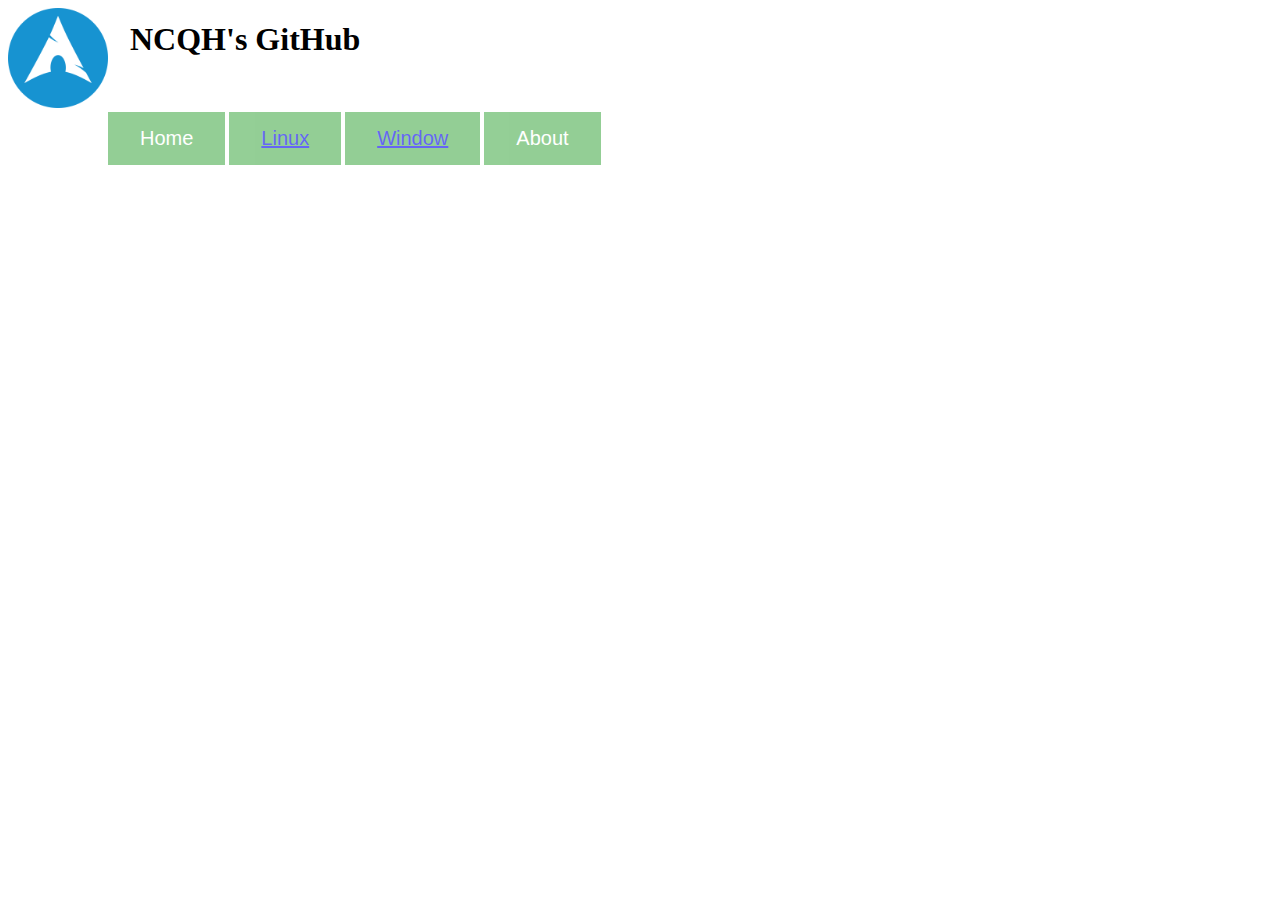
==== linux.html @ cd32ef4f "HTML" ====
<!DOCTYPE html>
<html lang="en">
<head>
    <meta charset="UTF-8">
    <meta name="viewport" content="width=device-width, initial-scale=1.0">
    <title>Linux</title>
    <link rel="stylesheet" href="./common.css">
    <link rel="icon" href="./archlinux-512.png">
</head>
<body>
    <img src="./archlinux-512.png" alt="arch-logo">
    <h1>
        NCQH's GitHub
    </h1>   
    <div id="tag">
        <button>Home</button>
        <button> <a href="./linux.html">Linux</a></button>
        <button><a href="./window.html">Window</a></button>
        <button>About</button>
    </div>
</body>
</html>
---- common.css ----
tr, td {
    border: 1px solid black;
    border-radius: 3px;
    text-align: center;
    padding: 10px;
    border-spacing: 0px;
}

body {
    background-image: ulr("./tips-for-using-background-textures-in-web-design.jpg");
}
button {
    background-color: #4CAF50;
    opacity: 0.6;
    border:  none;
    color: white;
    padding: 15px 32px;
    text-align: center;
    text-decoration: none;
    display: inline-block;
    font-size: 20px;
    transition-duration: 0.4s;
}

#tag {
    left: 100px;
    top: auto;
    position: relative;
}

button:hover {
    background-color: white;
    color: black;
    box-shadow: 0 12px 16px 0 rgba(0,0,0,0.24), 0 17px 50px 0 rgba(0,0,0,0.19);
    cursor: pointer;
}

img {
    max-width: 100px;
    position: relative;
}

h1 {
    position: absolute;
    left: 130px;
    top: 0;
}

button img {
    max-width: 40px;
    margin: 0;
}
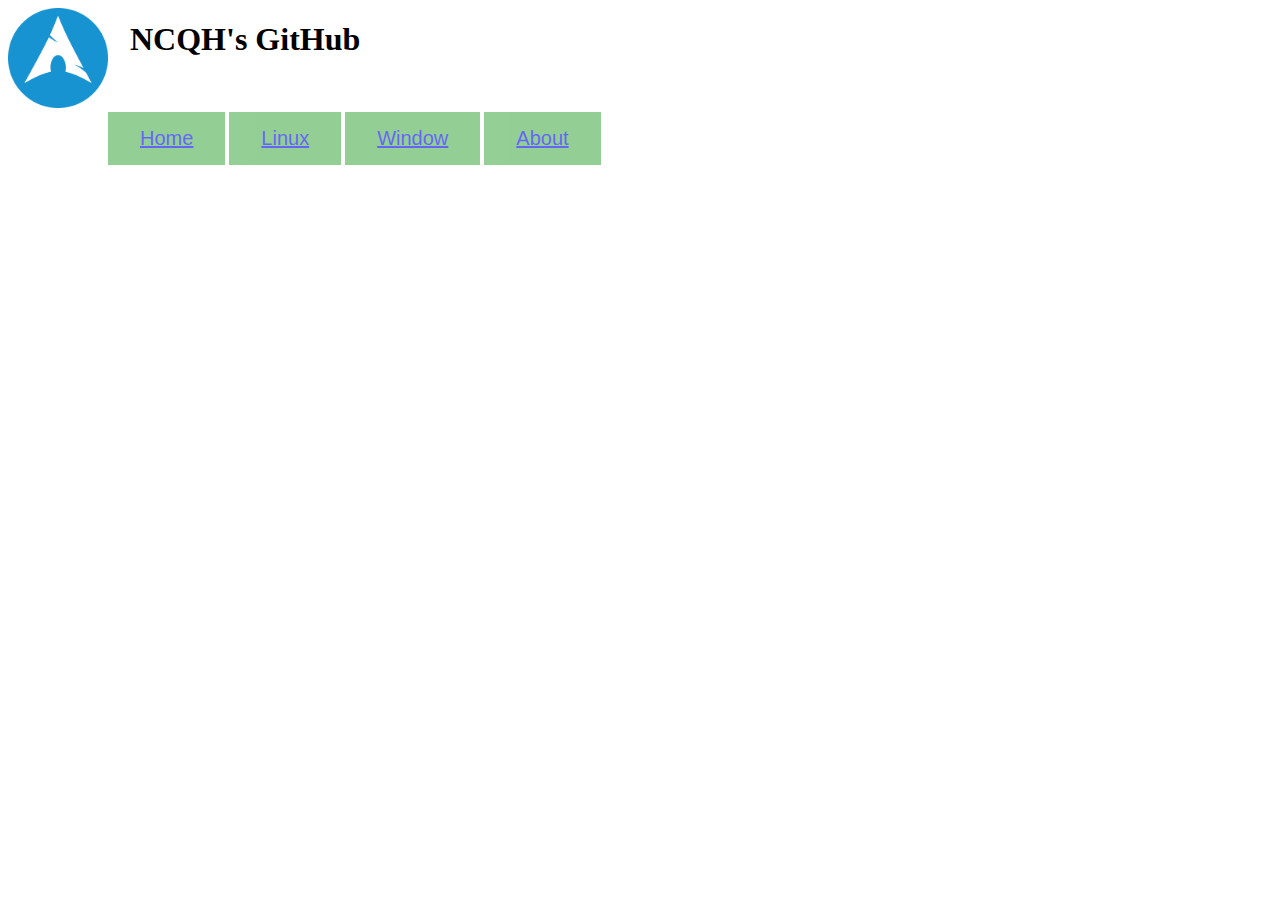
==== commit 5a05cb3f: "Fix" ====
--- a/linux.html
+++ b/linux.html
@@ -13,10 +13,18 @@
         NCQH's GitHub
     </h1>   
     <div id="tag">
-        <button>Home</button>
-        <button> <a href="./linux.html">Linux</a></button>
-        <button><a href="./window.html">Window</a></button>
-        <button>About</button>
+        <button>
+            <a href="./index.html">Home</a>
+        </button>
+        <button>
+            <a href="./linux.html">Linux</a>
+        </button>
+        <button>
+            <a href="./window.html">Window</a>
+        </button>
+        <button>
+            <a href="#">About</a>
+        </button>
     </div>
 </body>
 </html>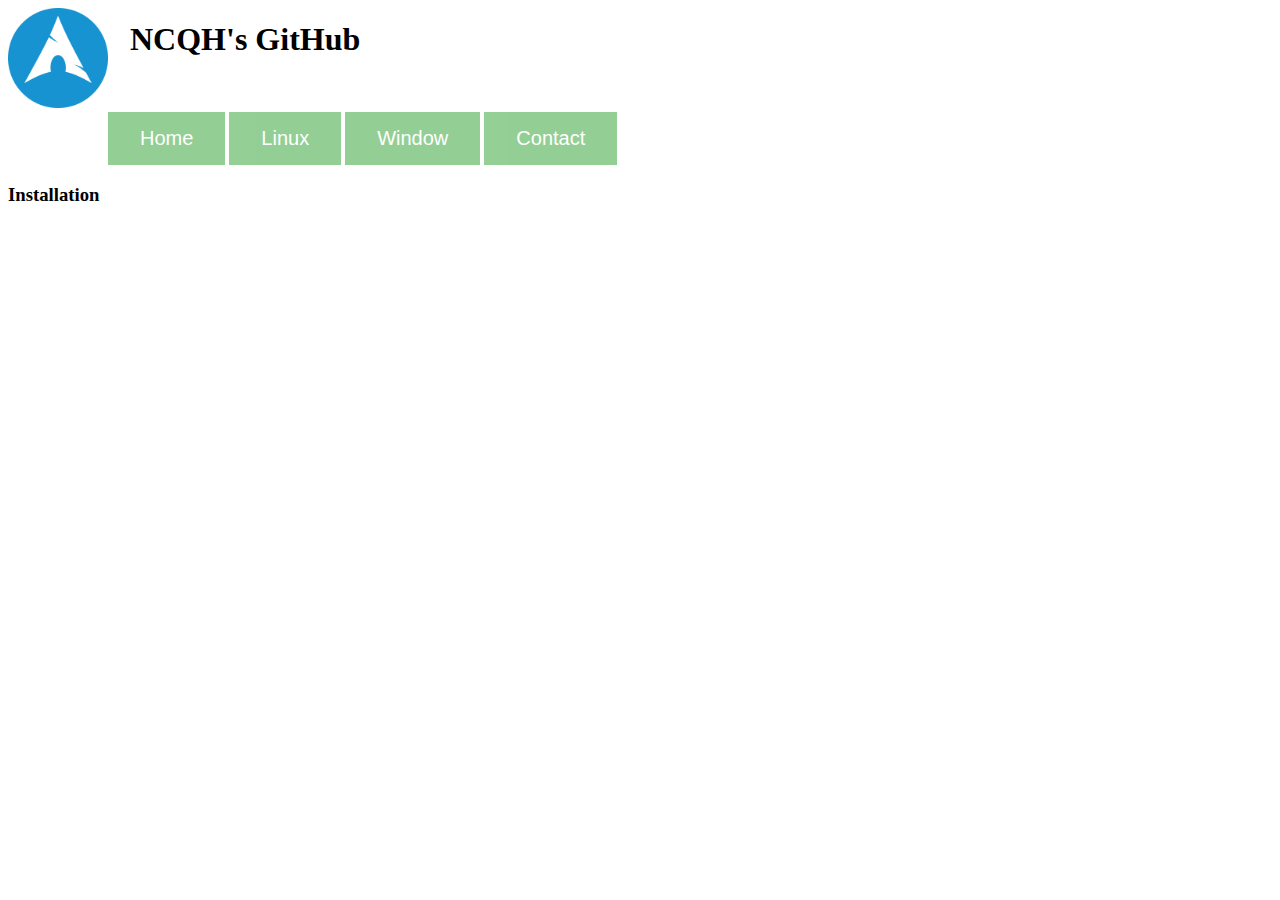
==== commit 5c61ed50: "overflow" ====
--- a/linux.html
+++ b/linux.html
@@ -6,6 +6,7 @@
     <title>Linux</title>
     <link rel="stylesheet" href="./common.css">
     <link rel="icon" href="./archlinux-512.png">
+    <link rel="stylesheet" href="./linux.css">
 </head>
 <body>
     <img src="./archlinux-512.png" alt="arch-logo">
@@ -13,18 +14,14 @@
         NCQH's GitHub
     </h1>   
     <div id="tag">
-        <button>
-            <a href="./index.html">Home</a>
-        </button>
-        <button>
-            <a href="./linux.html">Linux</a>
-        </button>
-        <button>
-            <a href="./window.html">Window</a>
-        </button>
-        <button>
-            <a href="#">About</a>
-        </button>
+        <a href="./index.html"><button>Home</button></a>
+        <a href="./linux.html"><button>Linux</button></a>
+        <a href="#"><button>Window</button></a>
+        <a href="#"><button>Contact</button></a>
     </div>
+    <p>
+        <h3>Installation</h3>
+        
+    </p>
 </body>
 </html>--- a/linux.css
+++ b/linux.css
@@ -0,0 +1,4 @@
+p h3 {
+    left: 30px;
+    position: relative;
+}